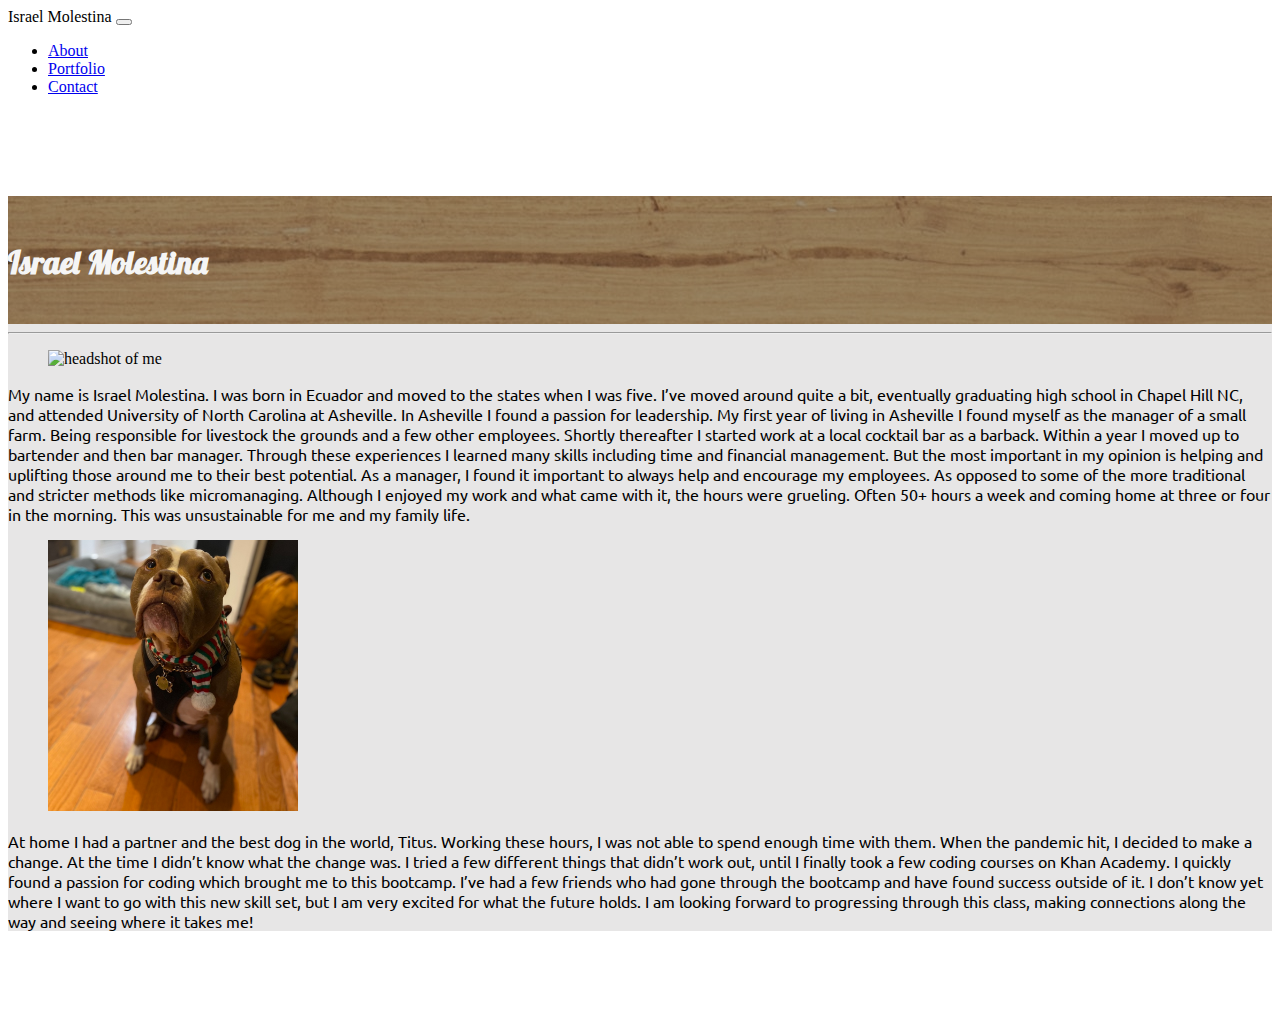
==== index.html @ 86530172 "changed link color and made some padding and margin changes for contact page to center it" ====
<!DOCTYPE html>
<html lang="en-us">
    <head>
        <meta charset="UTF-8">

        <meta name="viewport" content="width=device-width, initial-scale=1.0">

        <title>About Israel</title>

        <!--reset css-->
        <link type ="text/css" rel="stylesheet" href="/css/reset.css">

        <!--bootstrap css-->
        <link href="https://cdn.jsdelivr.net/npm/bootstrap@5.0.0-beta1/dist/css/bootstrap.min.css" rel="stylesheet" integrity="sha384-giJF6kkoqNQ00vy+HMDP7azOuL0xtbfIcaT9wjKHr8RbDVddVHyTfAAsrekwKmP1" crossorigin="anonymous">

        <!--my css-->
        <link type="text/css" rel="stylesheet" href="./assets/css/style.css">

        <!--google fonts-->
        <link rel="preconnect" href="https://fonts.gstatic.com">
        <link href="https://fonts.googleapis.com/css2?family=Ubuntu&display=swap" rel="stylesheet">

        <!--google fonts-->
        <link rel="preconnect" href="https://fonts.gstatic.com">
        <link href="https://fonts.googleapis.com/css2?family=Lobster&display=swap" rel="stylesheet">

        
    </head>
    
    <body>

        <!--top navigation bar-->
        <nav class="navbar navbar-expand-lg navbar-dark bg-dark fixed-top">
            <section class="container">

                <a class="navbar-brand">Israel Molestina</a>

                <button class="navbar-toggler" type="button" data-bs-toggle="collapse" data-bs-target="#navbarNavAltMarkup" aria-controls="navbarNavAltMarkup" aria-expanded="false" aria-label="Toggle navigation">
                    <span class="navbar-toggler-icon"></span>
                </button>

                <section class="collapse navbar-collapse" id="navbarNavAltMarkup">

                    <ul class="navbar-nav mb-2 mb-lg-0 ms-auto">
                            
                        <li>
                            <a class="nav-link active" aria-current="page" href="index.html">About</a>
                        </li>

                        <li>
                            <a class="nav-link" href="portfolio.html">Portfolio</a>
                        </li>

                        <li>
                            <a class="nav-link" href="contact.html">Contact</a>
                        </li>
                                
                    </ul>

                </section>

            </section>
        </nav>

        <main class="container border">

            <!--header for about page-->
            <header class="row header-background">
                <h1 class="col-sm-9 header text-center display-3">
                    Israel Molestina
                </h1>   
            </header>

            <hr>

            <!--first section about me-->
            <section class="row justify-content-center">

                <div class="col-sm-9">

                    <div class="row">
                        <div class="d-block clearfix">

                            <figure>
                                <img src="assets/pics/proffesional-headshot.JPG" class="float-start m-3 img-thumbnail" id="headshot" alt="headshot of me">
                            </figure>
                            
                            <article>
                                <p class="ubuntu">
                                    My name is Israel Molestina. I was born in Ecuador and moved to the states when I was five. I’ve moved around quite a bit, eventually graduating high school in Chapel Hill NC, and attended University of North Carolina at Asheville. In Asheville I found a passion for leadership. My first year of living in Asheville I found myself as the manager of a small farm. Being responsible for livestock the grounds and a few other employees. Shortly thereafter I started work at a local cocktail bar as a barback. Within a year I moved up to bartender and then bar manager. Through these experiences I learned many skills including time and financial management. But the most important in my opinion is helping and uplifting those around me to their best potential. As a manager, I found it important to always help and encourage my employees. As opposed to some of the more traditional and stricter methods like micromanaging. Although I enjoyed my work and what came with it, the hours were grueling. Often 50+ hours a week and coming home at three or four in the morning. This was unsustainable for me and my family life. 
                                </p>
                            </article>

                        </div>

                    </div>
                </div>
            </section>

            <!--second section about Titus-->
            <section class="row justify-content-center">

                <div class="col-sm-9">

                    <div class="row">

                        <div class="d-block cleafix">

                            <figure>
                                <img src="assets/pics/titus-holiday-2.jpg" class="img-thumbnail float-end m-3" id="holiday" alt="Titus looking very cute">
                            </figure>

                            <article>
                                <p class="ubuntu">
                                    At home I had a partner and the best dog in the world, Titus. Working these hours, I was not able to spend enough time with them. When the pandemic hit, I decided to make a change. At the time I didn’t know what the change was. I tried a few different things that didn’t work out, until I finally took a few coding courses on Khan Academy. I quickly found a passion for coding which brought me to this bootcamp. I’ve had a few friends who had gone through the bootcamp and have found success outside of it. I don’t know yet where I want to go with this new skill set, but I am very excited for what the future holds. I am looking forward to progressing through this class, making connections along the way and seeing where it takes me!
                                </p>
                            </article>

                        </div>
                     
                    </div>
                </div>
            </section>
        </main>

        <!--footer with links to social media-->
        <footer class="container-fluid fixed-bottom bg-secondary border-top border-info border-3">
            <nav class="navbar bg-secondary">

                <section class="mx-auto">

                    <a href="https://www.linkedin.com/in/israel-molestina-8546aa1ba/" target="_blank" class="text-decoration-none">
                        <i class="fab fa-linkedin link-light"></i>
                    </a>
                    
                    <a href="https://github.com/Israel-Molestina" target="_blank" class="text-decoration-none">
                        <i class="fab fa-github link-light"></i>
                    </a>

                    <a href="https://www.instagram.com/israel_molestina/" target="_blank" class="text-decoration-none">
                        <i class="fab fa-instagram-square link-light"></i>
                    </a>

                </section>

            </nav>
        </footer>

        <script src="https://cdn.jsdelivr.net/npm/bootstrap@5.0.0-beta1/dist/js/bootstrap.bundle.min.js" integrity="sha384-ygbV9kiqUc6oa4msXn9868pTtWMgiQaeYH7/t7LECLbyPA2x65Kgf80OJFdroafW" crossorigin="anonymous"></script>

        <script src="https://kit.fontawesome.com/acd0e09ad7.js" crossorigin="anonymous"></script>
        
    </body>
</html>
---- assets/css/style.css ----
/*sets background image*/
body {
    background: url(../pics/Blue-wall-background.jpg);
    width: auto;
}

/*sets border around main page content*/
.border {
    background-color: rgb(231, 230, 230);
    margin-top: 100px;
    margin-bottom: 90px;
}

/*sizes headshot on about page*/
#headshot {
    width: 200px;
}

/*sizes holiday pitcure*/
#holiday {
    width: 250px;
}

/*background pic for header*/
.header-background {
    background:
        linear-gradient(
            rgba(0, 0, 0, 0.4),
            rgba(0, 0, 0, 0.4)
        ),
        url(../pics/header-background.jpg);
    padding-top: 25px;
    padding-bottom: 20px;
}

/*sets parameters for header title*/
.header {
    color: whitesmoke;
    font-family: 'Lobster', cursive;
}

/*sets color for links on portfolio page*/
.links-portfolio, a:hover {
    color: black;
    text-decoration: none;

}

/*changes padding on form on contact page*/
.contact-form {
    padding-left: 25px;
}

/*created space for submit button*/
.submit {
    padding-bottom: 25px;
}

/*floats nav to right*/
#navflex {
    justify-content: flex-end;
}

/*styles paragraphs*/
.ubuntu {
    font-family: 'Ubuntu', sans-serif;
}
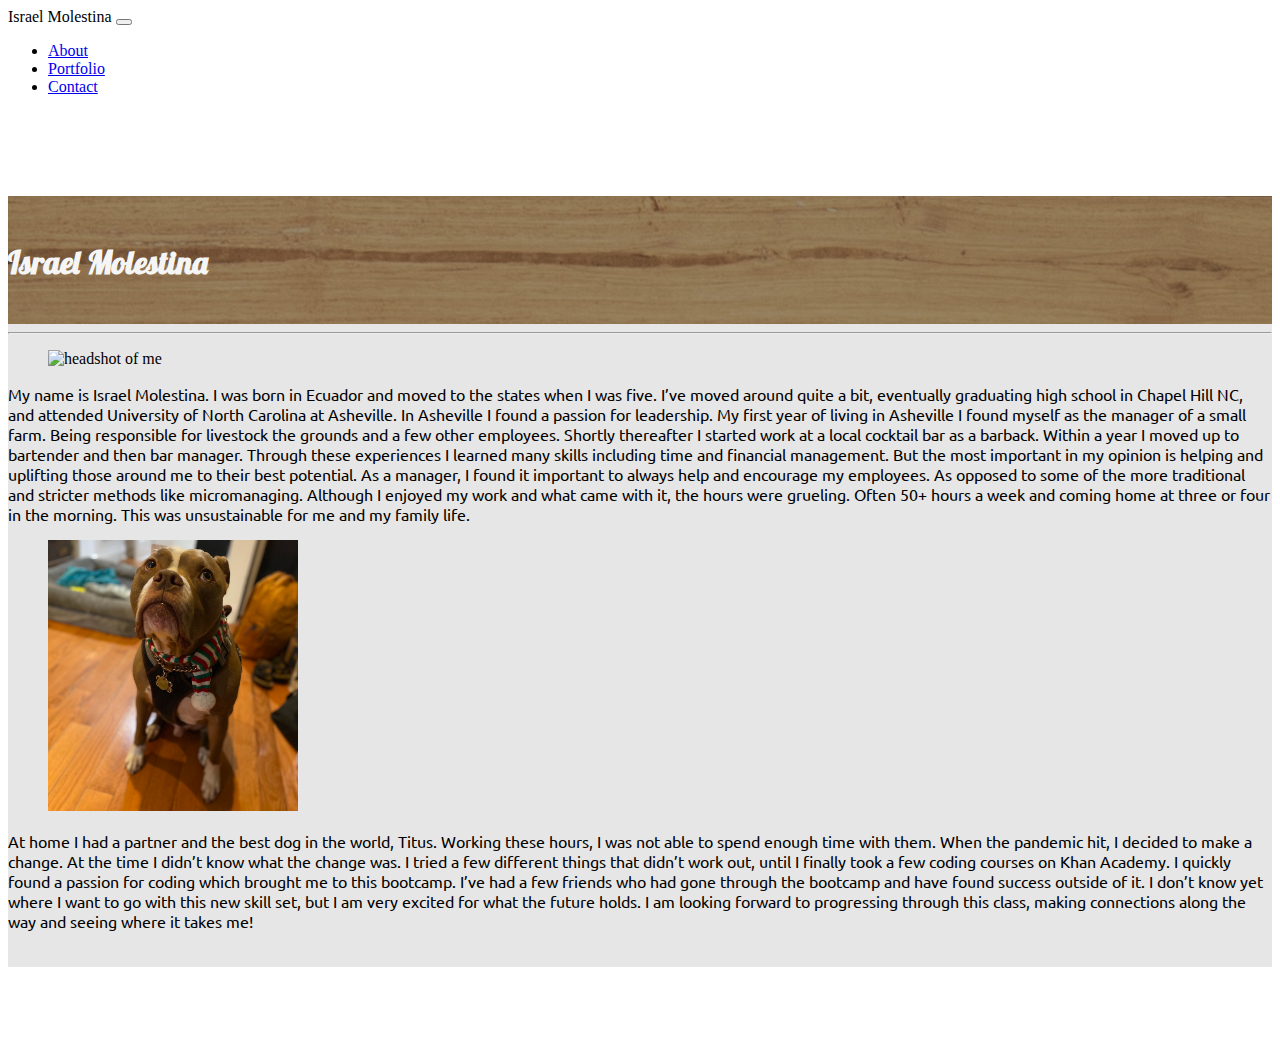
==== commit 3d0c00c7: "changed comment on index.html page" ====
--- a/index.html
+++ b/index.html
@@ -66,7 +66,7 @@
 
             <!--header for about page-->
             <header class="row header-background">
-                <h1 class="col-sm-9 header text-center display-3">
+                <h1 class="col-sm-9 text-center display-3">
                     Israel Molestina
                 </h1>   
             </header>
@@ -97,7 +97,7 @@
                 </div>
             </section>
 
-            <!--second section about Titus-->
+            <!--second section about changing careers-->
             <section class="row justify-content-center">
 
                 <div class="col-sm-9">
--- a/assets/css/style.css
+++ b/assets/css/style.css
@@ -1,6 +1,7 @@
 /*sets background image*/
 body {
     background: url(../pics/Blue-wall-background.jpg);
+    background-size: 100%;
     width: auto;
 }
 
@@ -9,6 +10,7 @@
     background-color: rgb(231, 230, 230);
     margin-top: 100px;
     margin-bottom: 90px;
+    padding-bottom: 20px;
 }
 
 /*sizes headshot on about page*/
@@ -34,7 +36,7 @@
 }
 
 /*sets parameters for header title*/
-.header {
+h1 {
     color: whitesmoke;
     font-family: 'Lobster', cursive;
 }
@@ -43,17 +45,12 @@
 .links-portfolio, a:hover {
     color: black;
     text-decoration: none;
-
 }
 
 /*changes padding on form on contact page*/
 .contact-form {
-    padding-left: 25px;
-}
-
-/*created space for submit button*/
-.submit {
-    padding-bottom: 25px;
+    padding-left: 10px;
+    padding-right: 10px;
 }
 
 /*floats nav to right*/
@@ -64,6 +61,4 @@
 /*styles paragraphs*/
 .ubuntu {
     font-family: 'Ubuntu', sans-serif;
-}
-
-
+}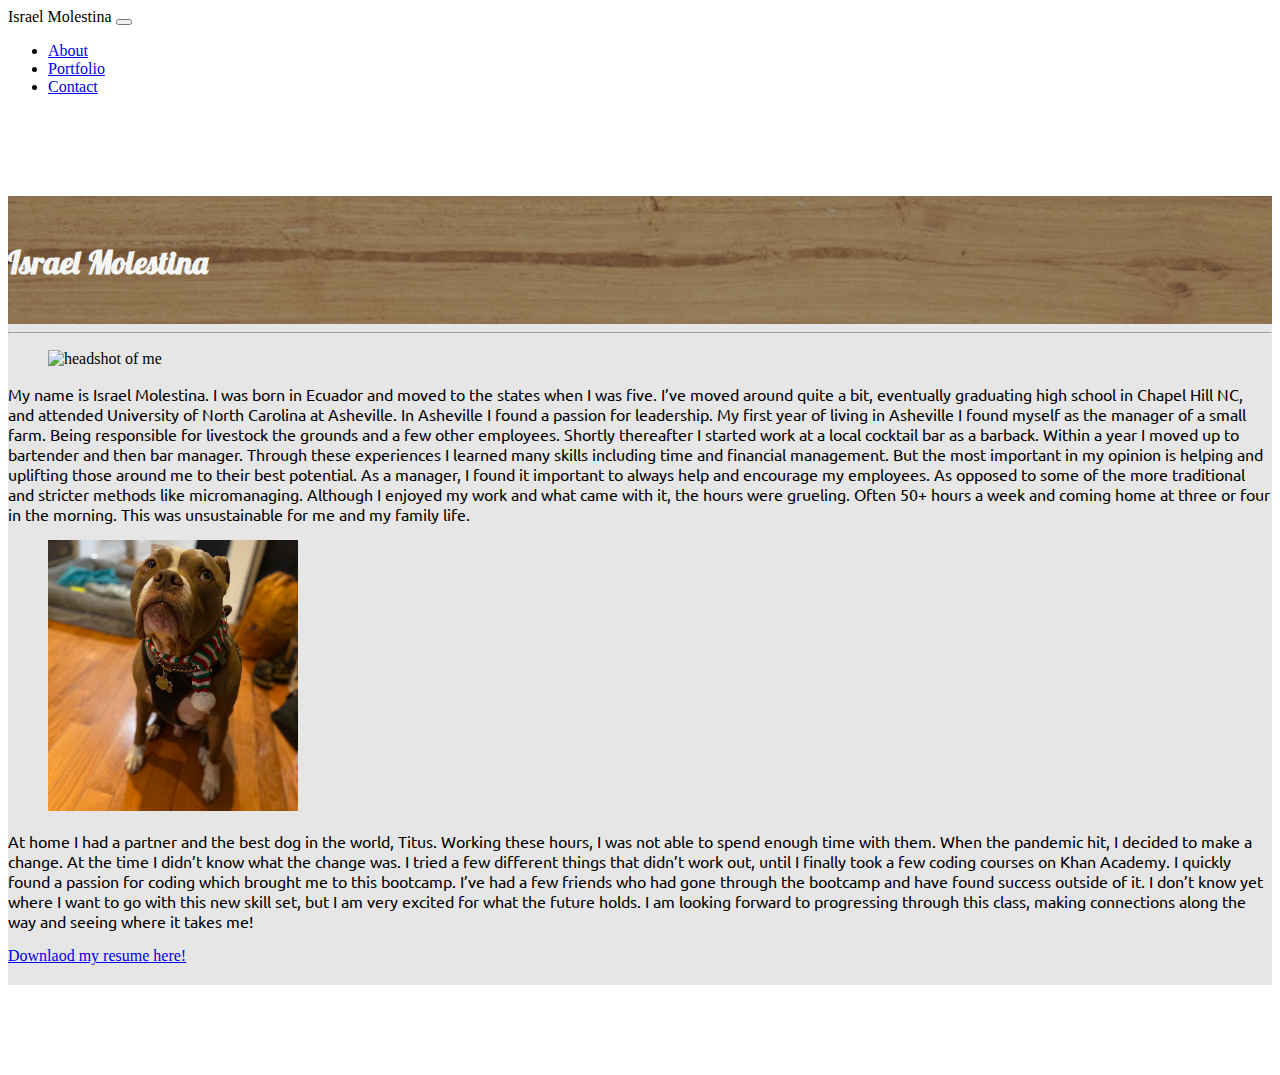
==== commit 54edf76b: "added my resume" ====
--- a/index.html
+++ b/index.html
@@ -5,7 +5,7 @@
 
         <meta name="viewport" content="width=device-width, initial-scale=1.0">
 
-        <title>About Israel</title>
+        <title>Israel's Portfolio</title>
 
         <!--reset css-->
         <link type ="text/css" rel="stylesheet" href="/css/reset.css">
@@ -71,7 +71,7 @@
                 </h1>   
             </header>
 
-            <hr>
+            <hr/>
 
             <!--first section about me-->
             <section class="row justify-content-center">
@@ -82,7 +82,7 @@
                         <div class="d-block clearfix">
 
                             <figure>
-                                <img src="assets/pics/proffesional-headshot.JPG" class="float-start m-3 img-thumbnail" id="headshot" alt="headshot of me">
+                                <img src="assets/pics/proffesional-headshot.JPG" class="float-start m-3 img-thumbnail" id="headshot" alt="headshot of me"/>
                             </figure>
                             
                             <article>
@@ -107,13 +107,14 @@
                         <div class="d-block cleafix">
 
                             <figure>
-                                <img src="assets/pics/titus-holiday-2.jpg" class="img-thumbnail float-end m-3" id="holiday" alt="Titus looking very cute">
+                                <img src="assets/pics/titus-holiday-2.jpg" class="img-thumbnail float-end m-3" id="holiday" alt="Titus looking very cute"/>
                             </figure>
 
                             <article>
                                 <p class="ubuntu">
                                     At home I had a partner and the best dog in the world, Titus. Working these hours, I was not able to spend enough time with them. When the pandemic hit, I decided to make a change. At the time I didn’t know what the change was. I tried a few different things that didn’t work out, until I finally took a few coding courses on Khan Academy. I quickly found a passion for coding which brought me to this bootcamp. I’ve had a few friends who had gone through the bootcamp and have found success outside of it. I don’t know yet where I want to go with this new skill set, but I am very excited for what the future holds. I am looking forward to progressing through this class, making connections along the way and seeing where it takes me!
                                 </p>
+                                <a href="assets/pics/my-resume.pdf" download="my-resume.pdf" class="fst-italic link-dark">Downlaod my resume here!</a>
                             </article>
 
                         </div>
--- a/assets/css/style.css
+++ b/assets/css/style.css
@@ -11,6 +11,11 @@
     margin-top: 100px;
     margin-bottom: 90px;
     padding-bottom: 20px;
+}
+
+.card-background {
+    background-color: rgb(231, 230, 230);
+    border: none;
 }
 
 /*sizes headshot on about page*/
@@ -61,4 +66,14 @@
 /*styles paragraphs*/
 .ubuntu {
     font-family: 'Ubuntu', sans-serif;
-}+}
+
+/*makes contact form appear in middle of the page*/
+#border-contact {
+    background-color: rgb(231, 230, 230);
+    position: fixed;
+    top: 50%;
+    left: 50%;
+    transform: translate(-50%, -50%);
+    padding-bottom: 20px;
+}
